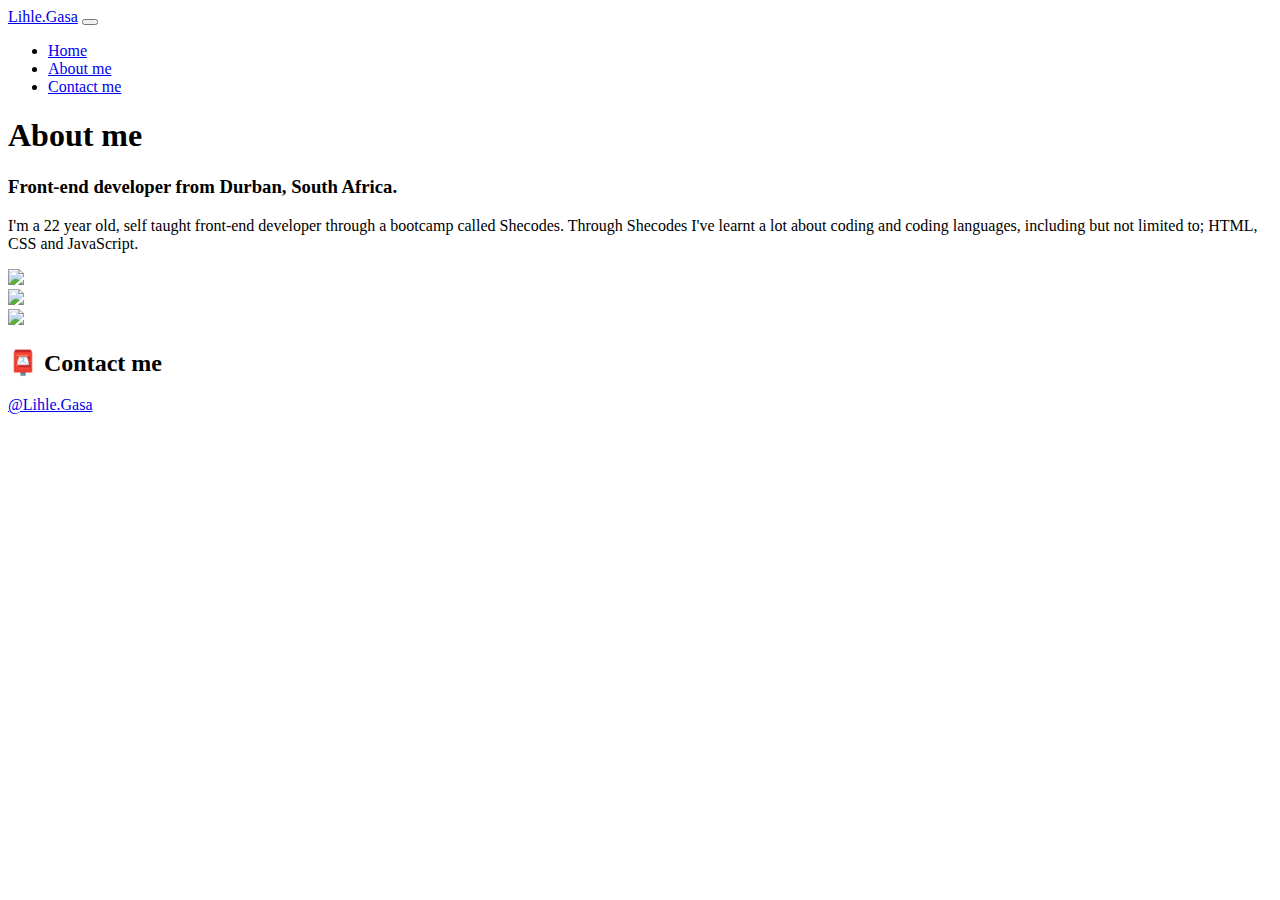
==== about.html @ 9e7878aa "created html files, and html structure and framework" ====
<!DOCTYPE html>
<html lang="en">
  <head>
    <meta charset="UTF-8" />
    <meta http-equiv="X-UA-Compatible" content="IE=edge" />
    <meta name="viewport" content="width=device-width, initial-scale=1.0" />
    <link
      href="https://cdn.jsdelivr.net/npm/bootstrap@5.0.0-beta2/dist/css/bootstrap.min.css"
      rel="stylesheet"
      integrity="sha384-BmbxuPwQa2lc/FVzBcNJ7UAyJxM6wuqIj61tLrc4wSX0szH/Ev+nYRRuWlolflfl"
      crossorigin="anonymous"
    />
    <script
      src="https://cdn.jsdelivr.net/npm/bootstrap@5.0.0-beta2/dist/js/bootstrap.bundle.min.js"
      integrity="sha384-b5kHyXgcpbZJO/tY9Ul7kGkf1S0CWuKcCD38l8YkeH8z8QjE0GmW1gYU5S9FOnJ0"
      crossorigin="anonymous"
    ></script>
    <link rel="stylesheet" href="style.css" />
    <title>About Lihle.Gasa</title>
  </head>
  <body>
    <nav class="navbar navbar-expand-lg navbar-light bg-light fixed-top">
      <div class="container">
        <a class="navbar-brand" href="index.html">Lihle.Gasa</a>
        <button
          class="navbar-toggler"
          type="button"
          data-bs-toggle="collapse"
          data-bs-target="#navbarNav"
          aria-controls="navbarNav"
          aria-expanded="false"
          aria-label="Toggle navigation"
        >
          <span class="navbar-toggler-icon"></span>
        </button>
        <div class="collapse navbar-collapse" id="navbarNav">
          <ul class="navbar-nav">
            <li class="nav-item">
              <a class="nav-link" aria-current="page" href="index.html">Home</a>
            </li>
            <li class="nav-item">
              <a class="nav-link active" href="about.html">About me</a>
            </li>
            <li class="nav-item">
              <a class="nav-link" href="about.html#contact">Contact me</a>
            </li>
          </ul>
        </div>
      </div>
    </nav>
    <h1 class="text-center">About me</h1>
    <h3 class="text-center">Front-end developer from Durban, South Africa.</h3>
    <div class="about-paragraphs text-center">
      <p>
        I'm a 22 year old, self taught front-end developer through a bootcamp
        called Shecodes. Through Shecodes I've learnt a lot about coding and
        coding languages, including but not limited to; HTML, CSS and
        JavaScript.
      </p>
    </div>
    <div class="container">
      <div class="row">
        <div class="col-sm-4">
          <img src="images/yoga.png" class="img-fluid p-2 shadow rounded" />
        </div>
        <div class="col-sm-4">
          <img src="images/weather.png" class="img-fluid p-2 shadow rounded" />
        </div>
        <div class="col-sm-4">
          <img src="images/yogurt.png" class="img-fluid p-2 shadow rounded" />
        </div>
      </div>
    </div>
    <div id="contact" class="mt-5">
      <h2 class="text-center">📮 Contact me</h2>
      <a href="mailto:thembelihlegasa22@gmail.com" class="email-link">
        @Lihle.Gasa
      </a>
    </div>
  </body>
</html>
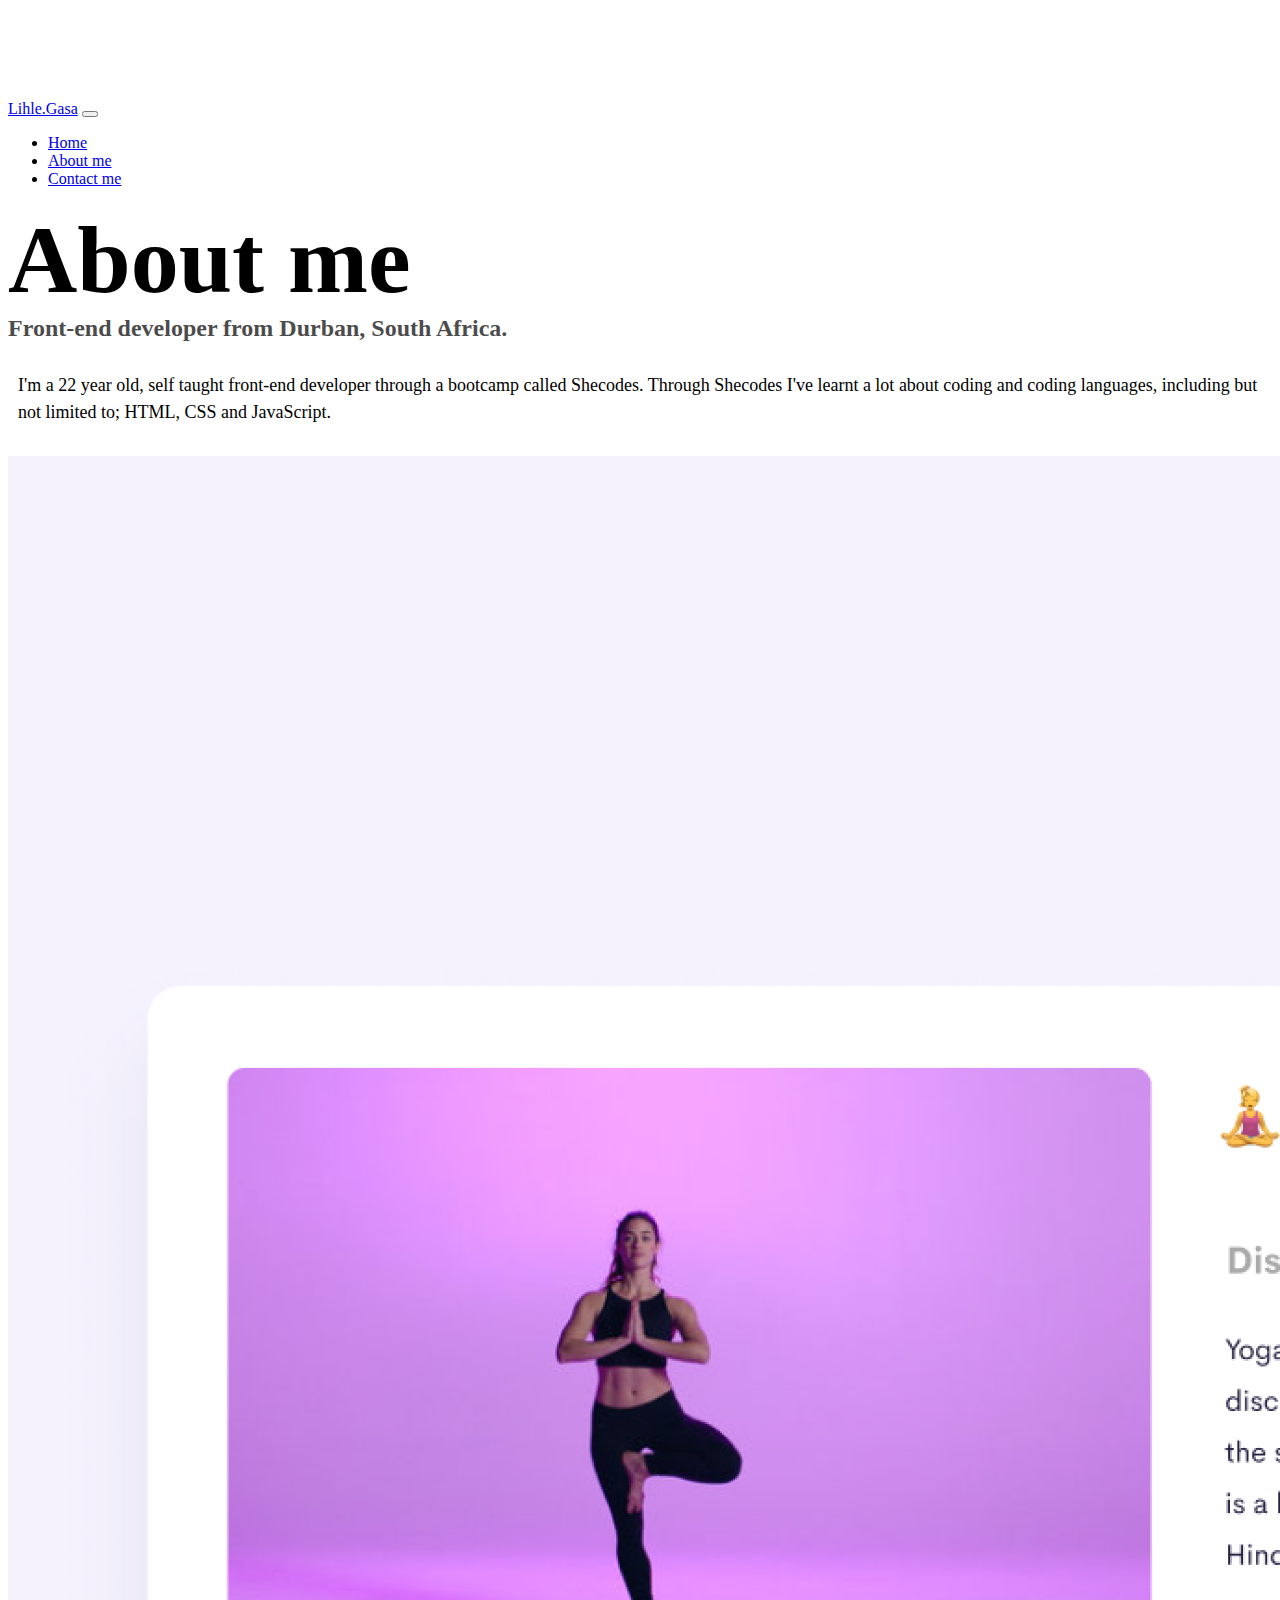
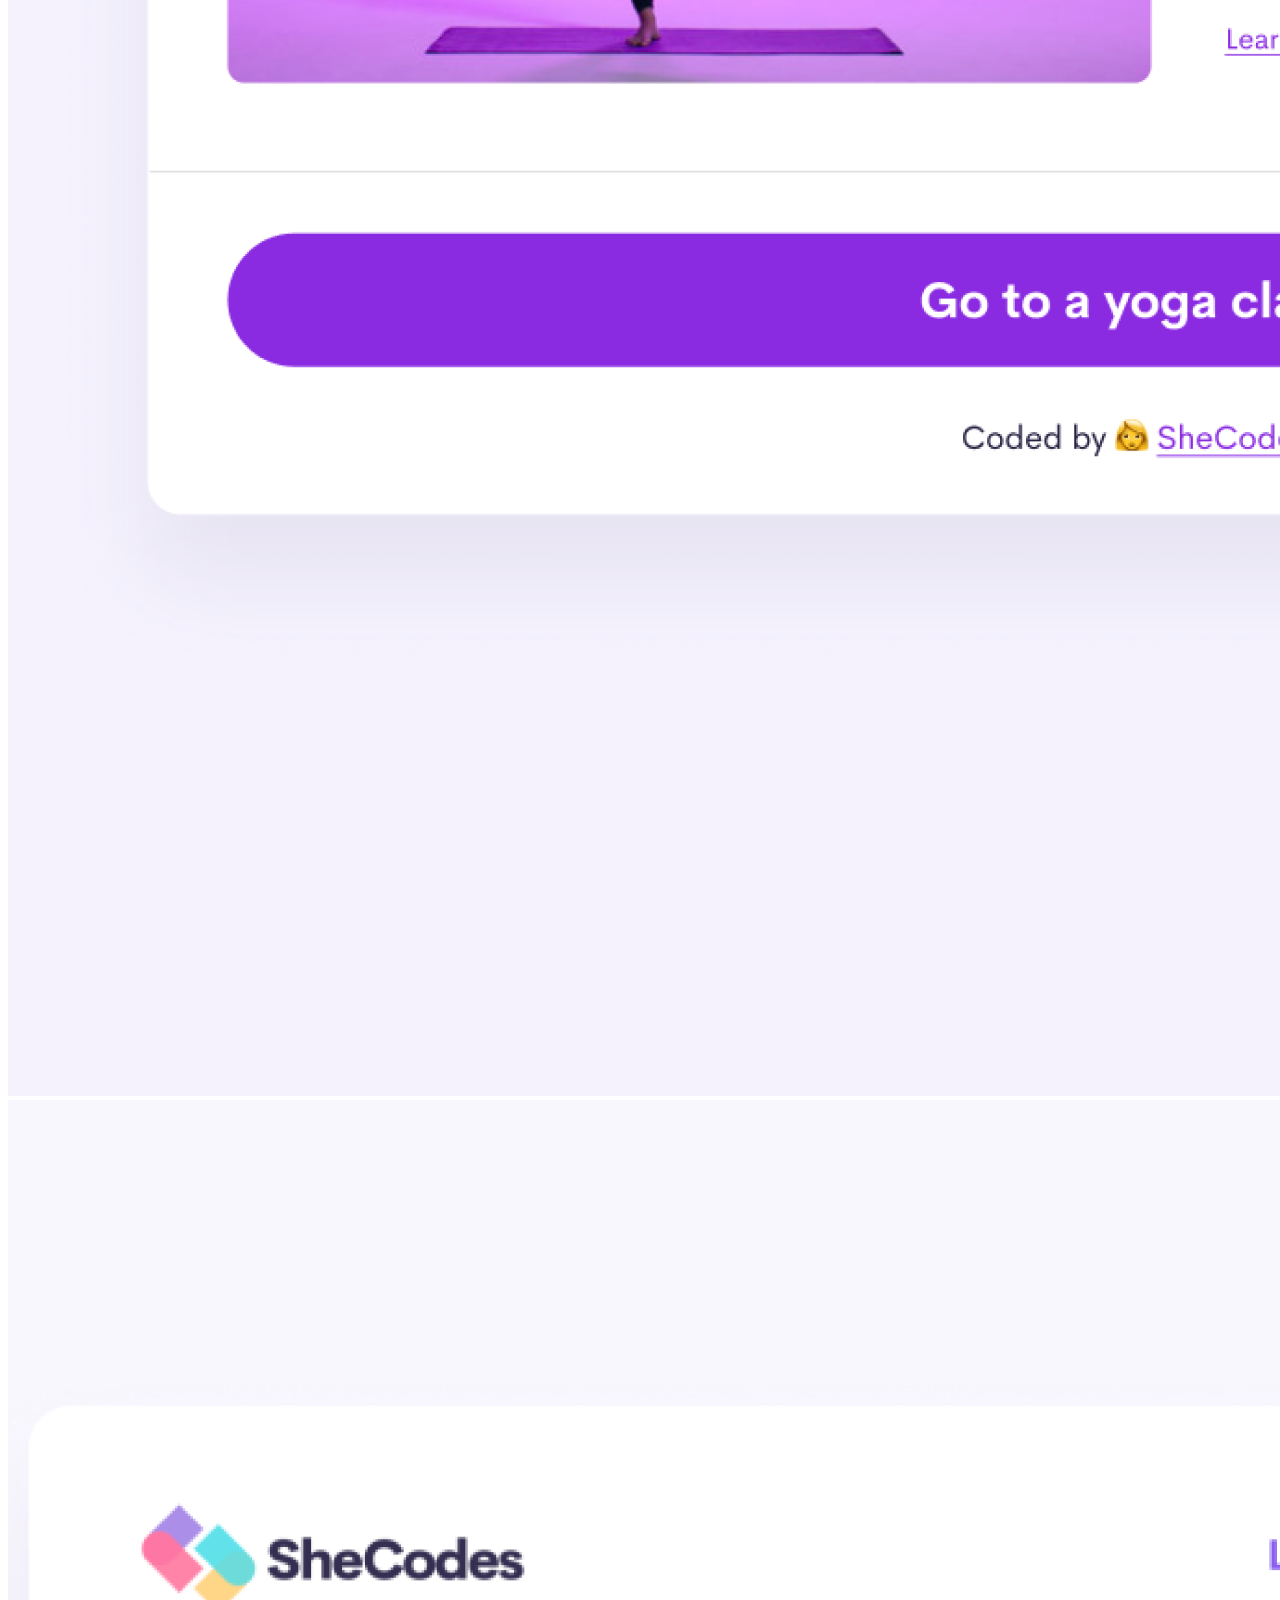
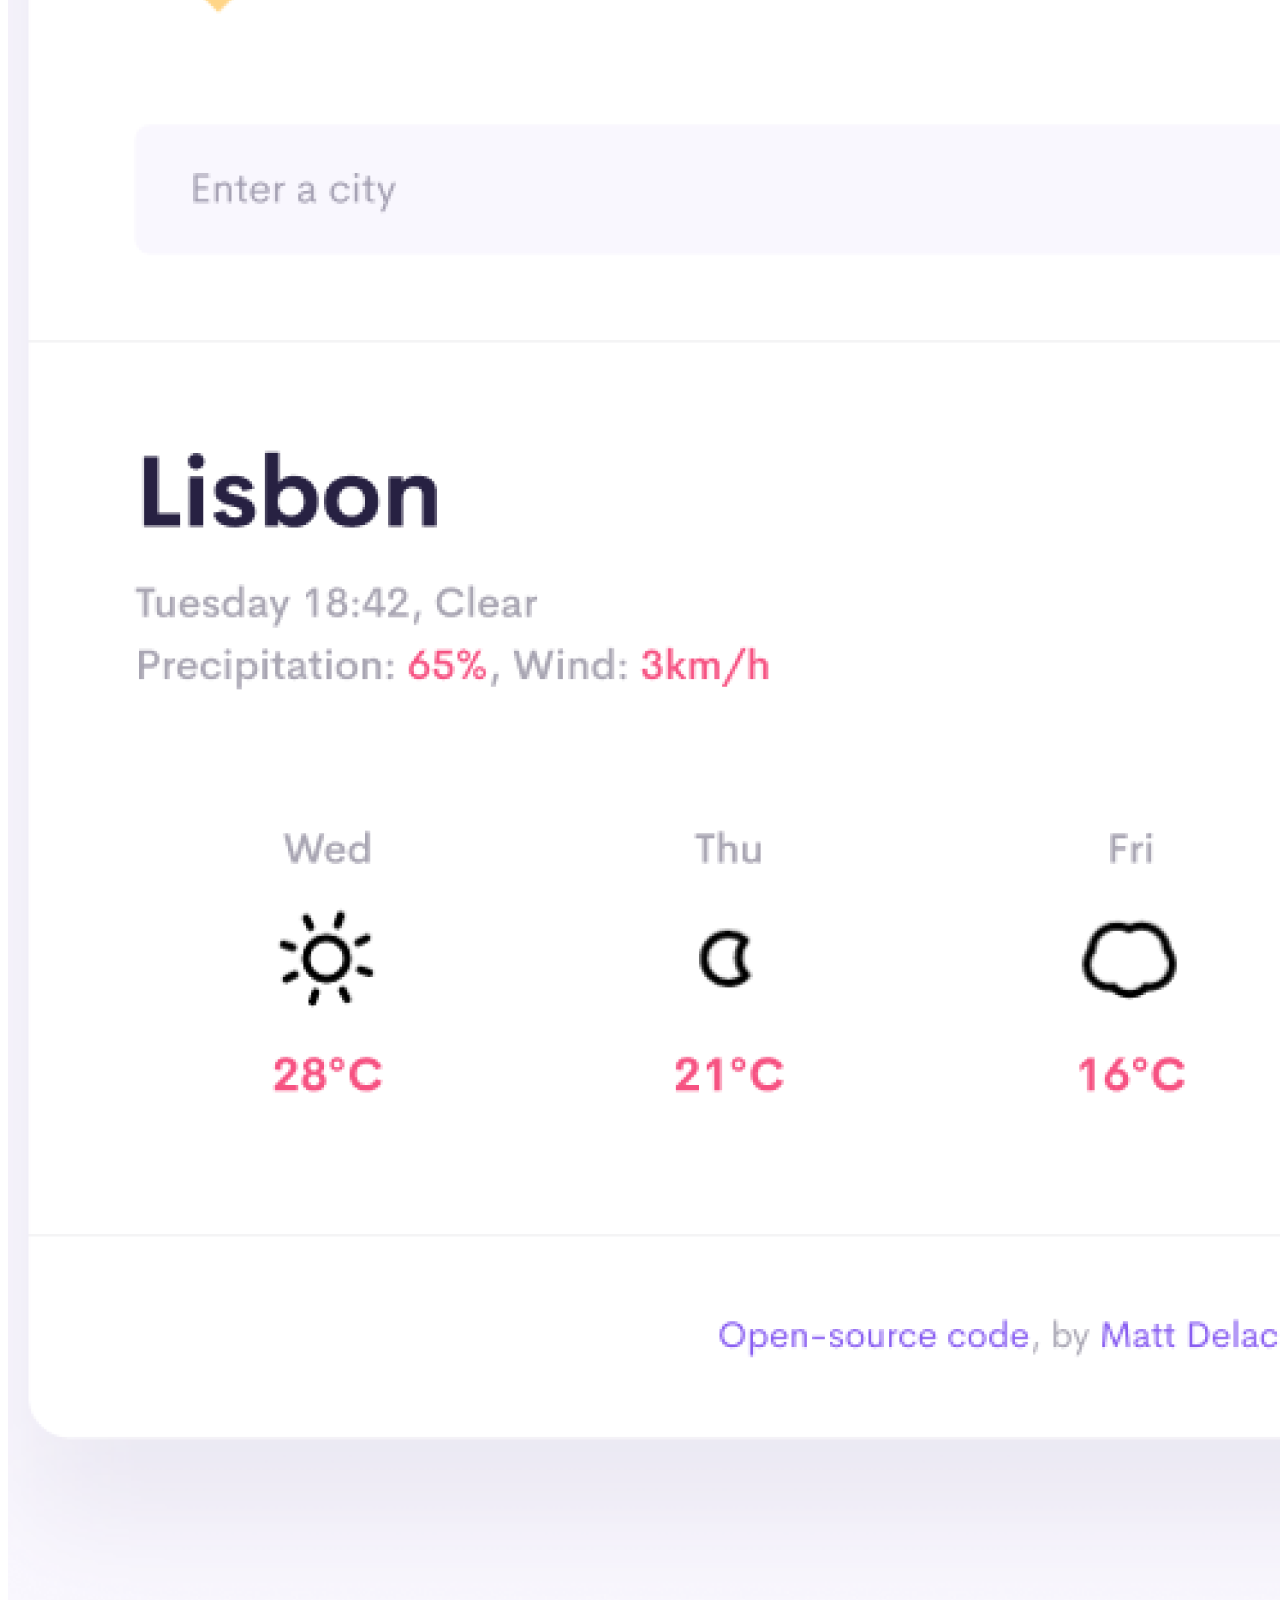
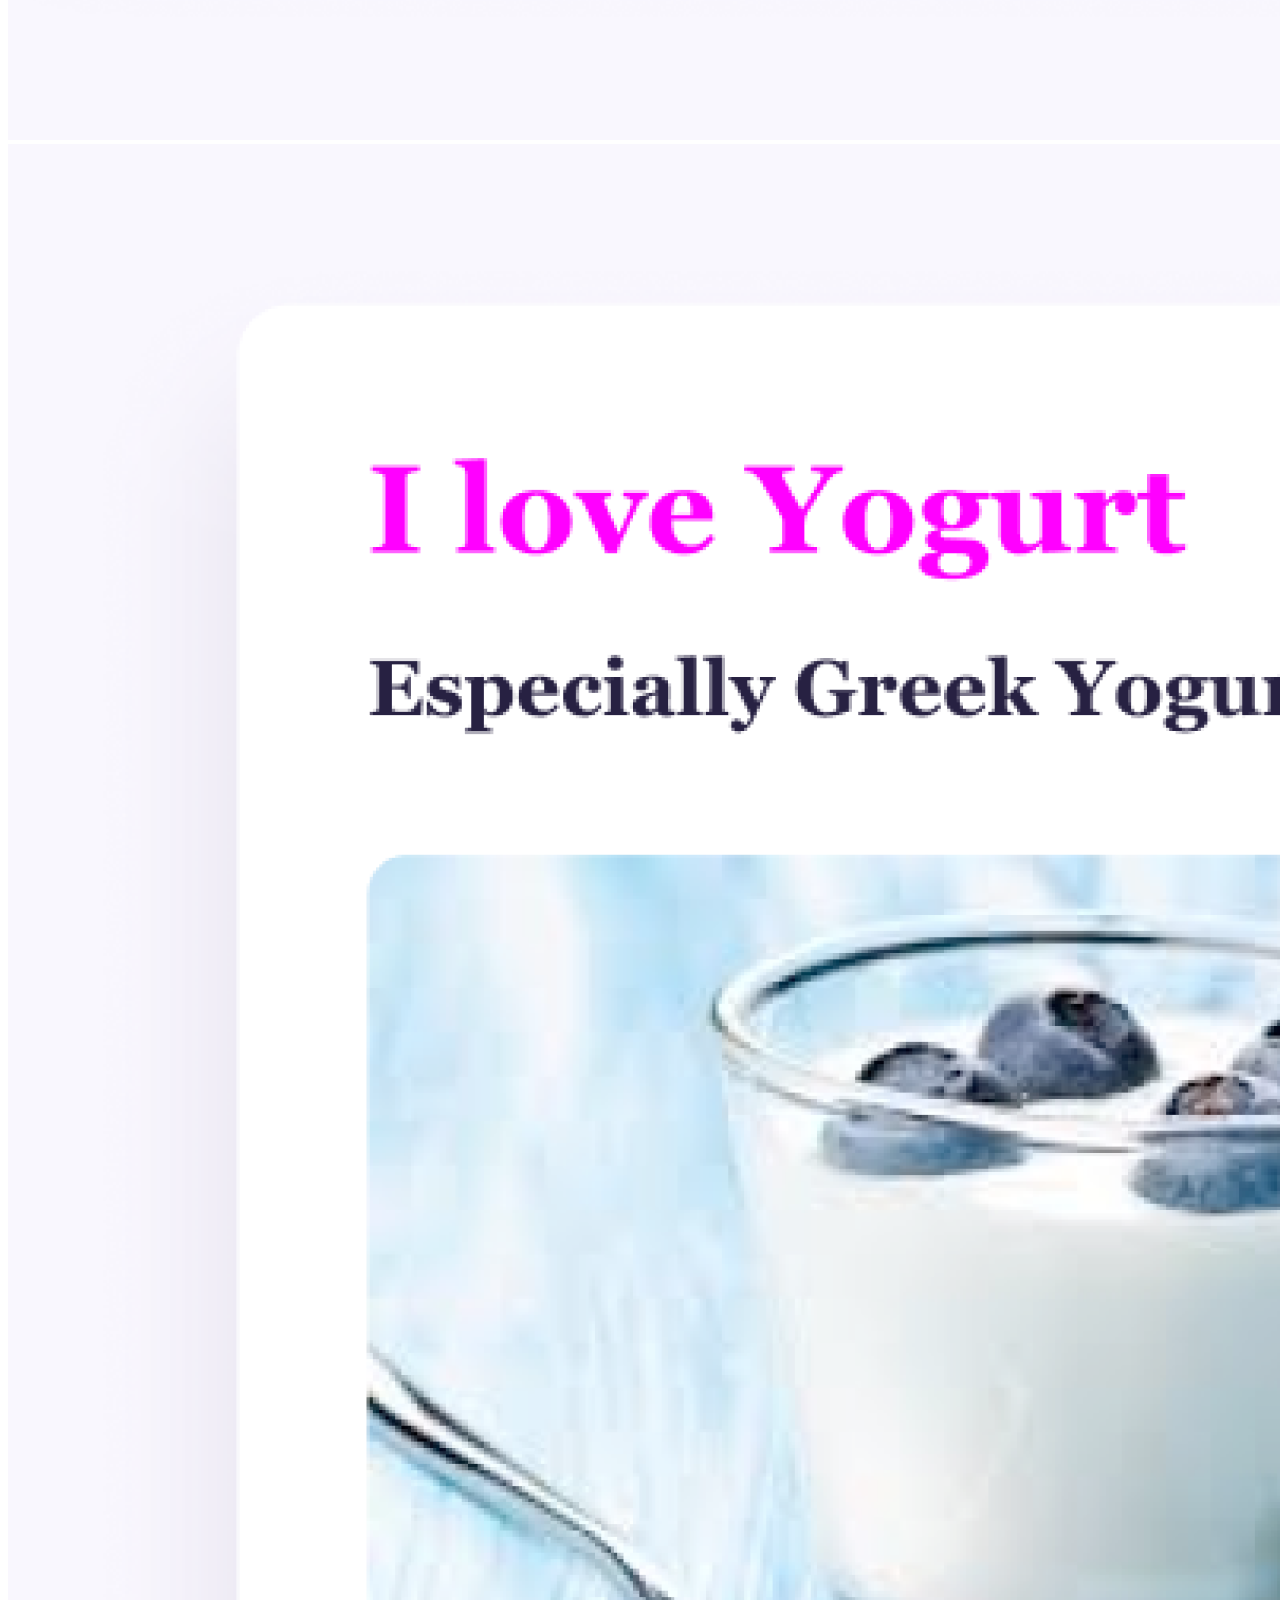
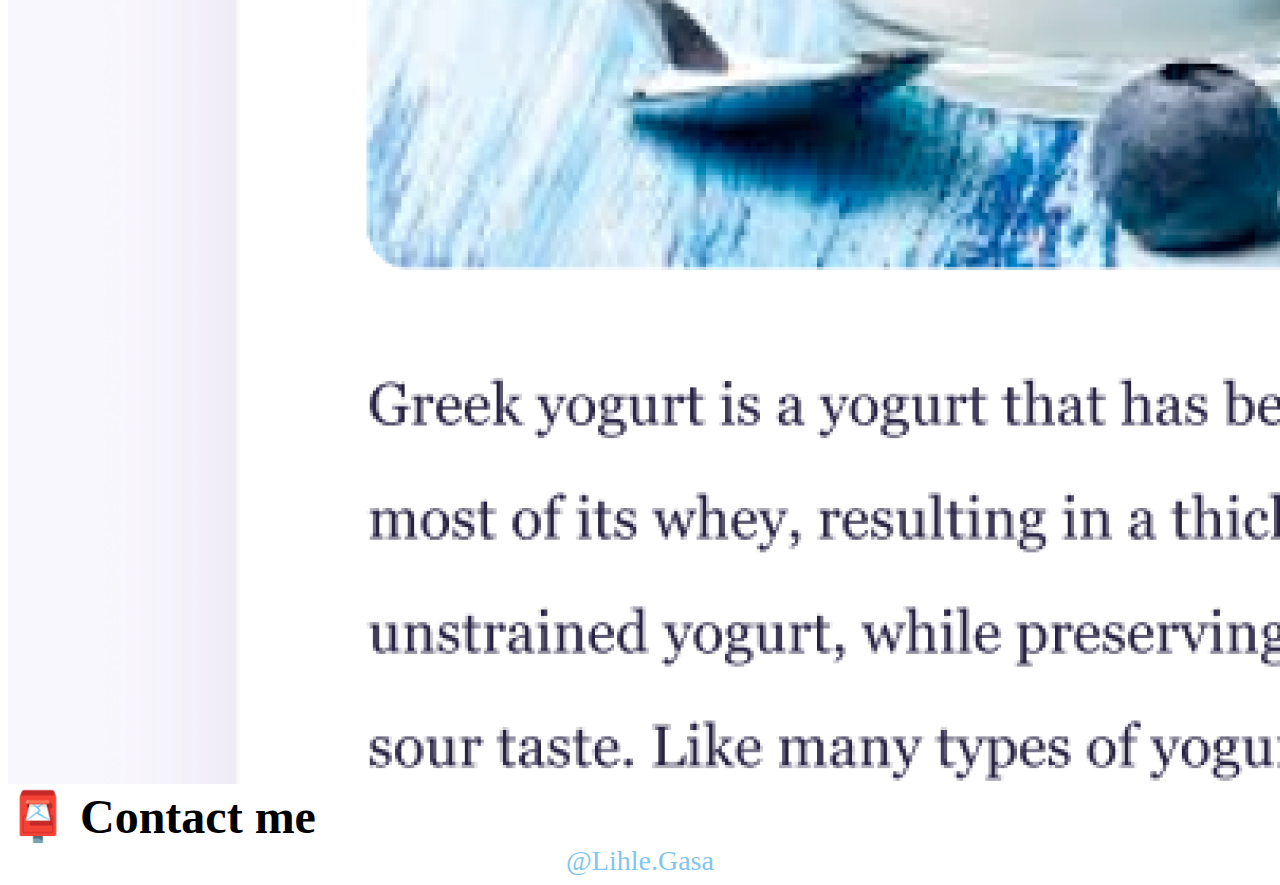
==== commit 9eff3b99: "Added css styling" ====
--- a/about.html
+++ b/about.html
@@ -15,7 +15,7 @@
       integrity="sha384-b5kHyXgcpbZJO/tY9Ul7kGkf1S0CWuKcCD38l8YkeH8z8QjE0GmW1gYU5S9FOnJ0"
       crossorigin="anonymous"
     ></script>
-    <link rel="stylesheet" href="style.css" />
+    <link rel="stylesheet" href="scr/style.css" />
     <title>About Lihle.Gasa</title>
   </head>
   <body>
@@ -58,16 +58,23 @@
         JavaScript.
       </p>
     </div>
+
     <div class="container">
       <div class="row">
         <div class="col-sm-4">
-          <img src="images/yoga.png" class="img-fluid p-2 shadow rounded" />
+          <img src="scr/images/yoga.png" class="img-fluid p-2 shadow rounded" />
         </div>
         <div class="col-sm-4">
-          <img src="images/weather.png" class="img-fluid p-2 shadow rounded" />
+          <img
+            src="scr/images/weather.png"
+            class="img-fluid p-2 shadow rounded"
+          />
         </div>
         <div class="col-sm-4">
-          <img src="images/yogurt.png" class="img-fluid p-2 shadow rounded" />
+          <img
+            src="scr/images/yogurt.png"
+            class="img-fluid p-2 shadow rounded"
+          />
         </div>
       </div>
     </div>
--- a/scr/style.css
+++ b/scr/style.css
@@ -0,0 +1,70 @@
+:root {
+  --primary-color: #83c5f1;
+  --secondary-color: #f5f2fe;
+  --box-shadow: 0 5px 10px rgba(0, 0, 0, 0.3);
+}
+body {
+  margin-top: 100px;
+}
+h1,
+h2,
+h3 {
+  margin: 0;
+}
+
+h1 {
+  font-size: 96px;
+}
+
+h2 {
+  font-size: 48px;
+}
+
+h3 {
+  font-size: 24px;
+  opacity: 0.7;
+}
+p {
+  font-size: 18px;
+  line-height: 1.5;
+}
+.navigation-links {
+  display: flex;
+  margin: 40px;
+  justify-content: center;
+}
+.primary-link {
+  border-radius: 4px;
+  padding: 20px 15px;
+  margin: 20px;
+  text-decoration: none;
+  text-transform: capitalize;
+  background: var(--primary-color);
+  box-shadow: var(--box-shadow);
+  color: white;
+}
+.secondary-link {
+  border-radius: 4px;
+  padding: 20px 15px;
+  margin: 20px;
+  text-decoration: none;
+  text-transform: capitalize;
+  color: var(--primary-color);
+  border: 1px solid var(--primary-color);
+}
+.about-paragraphs {
+  margin: 30px 0;
+}
+.about-paragraphs p {
+  margin: 10px;
+}
+.email-link {
+  display: flex;
+  justify-content: center;
+  color: var(--primary-color);
+  font-size: 28px;
+  text-decoration: none;
+}
+.email-link:hover {
+  text-decoration: underline;
+}
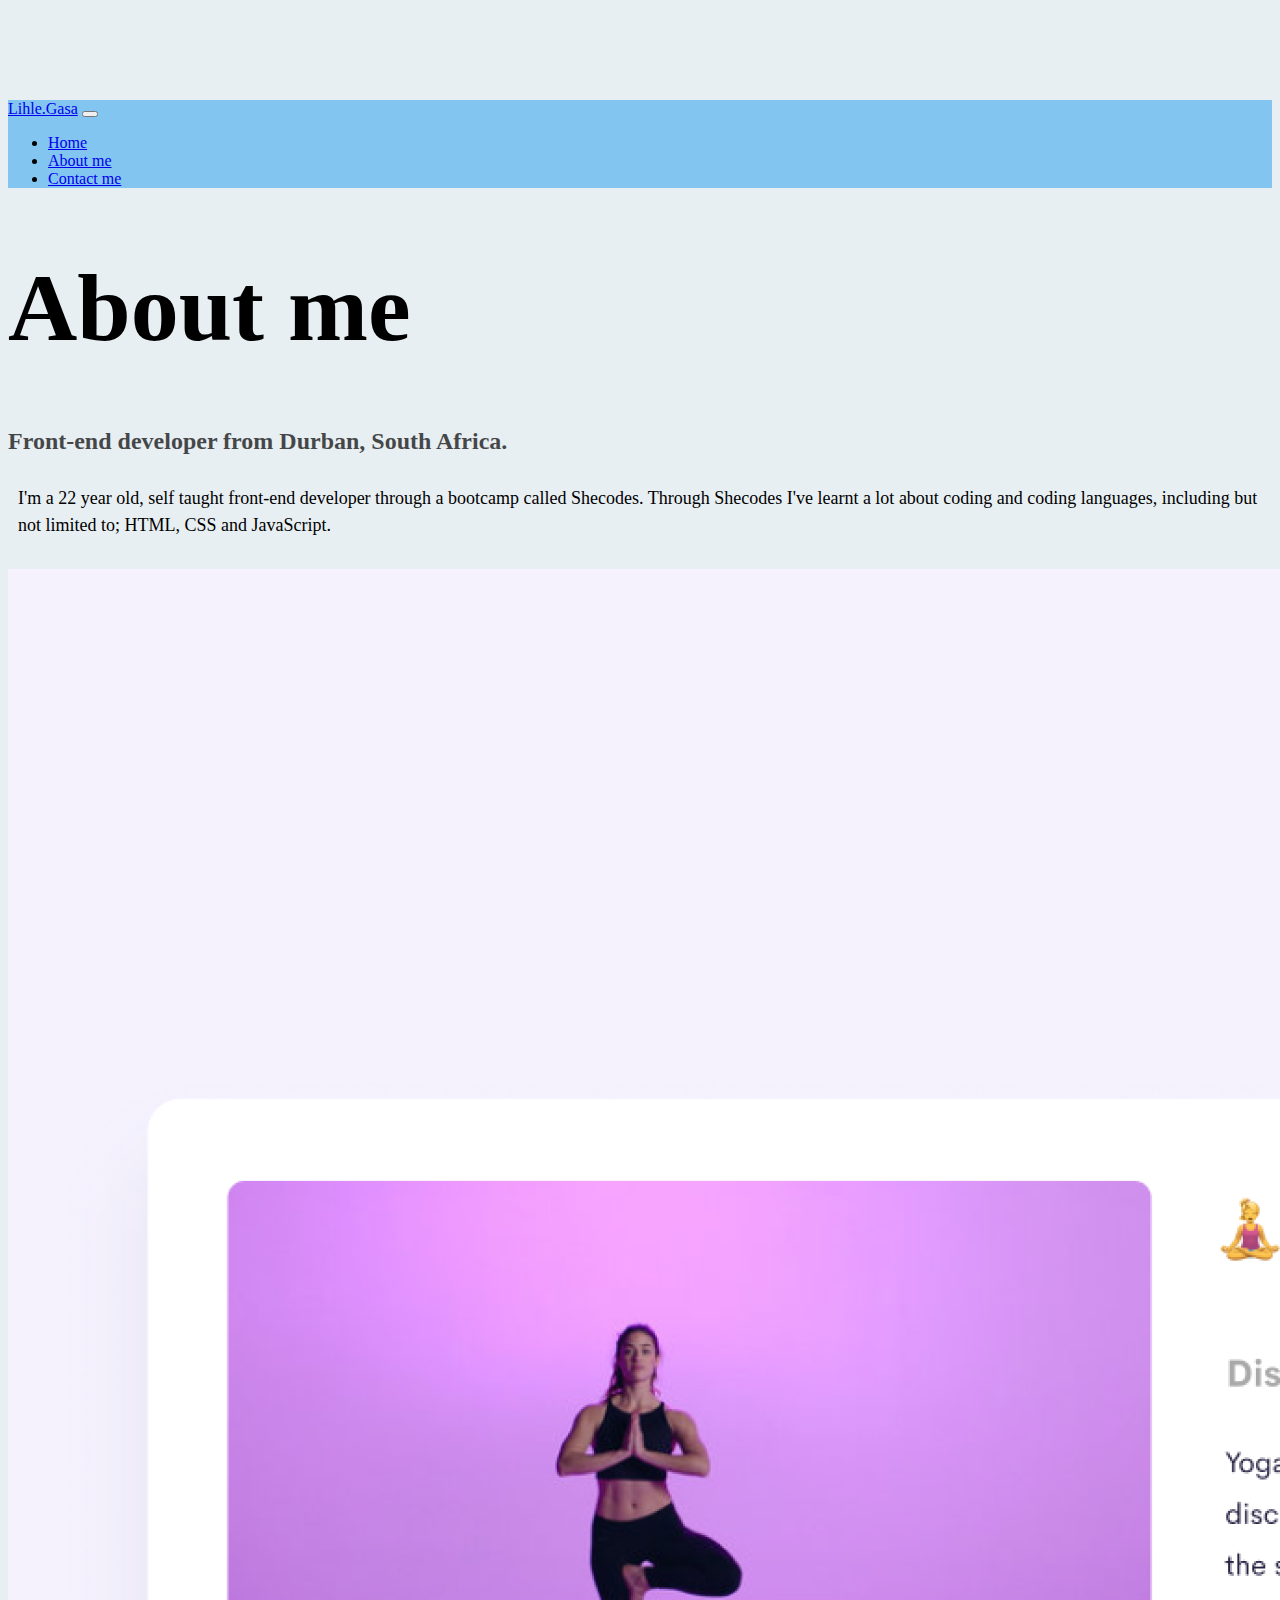
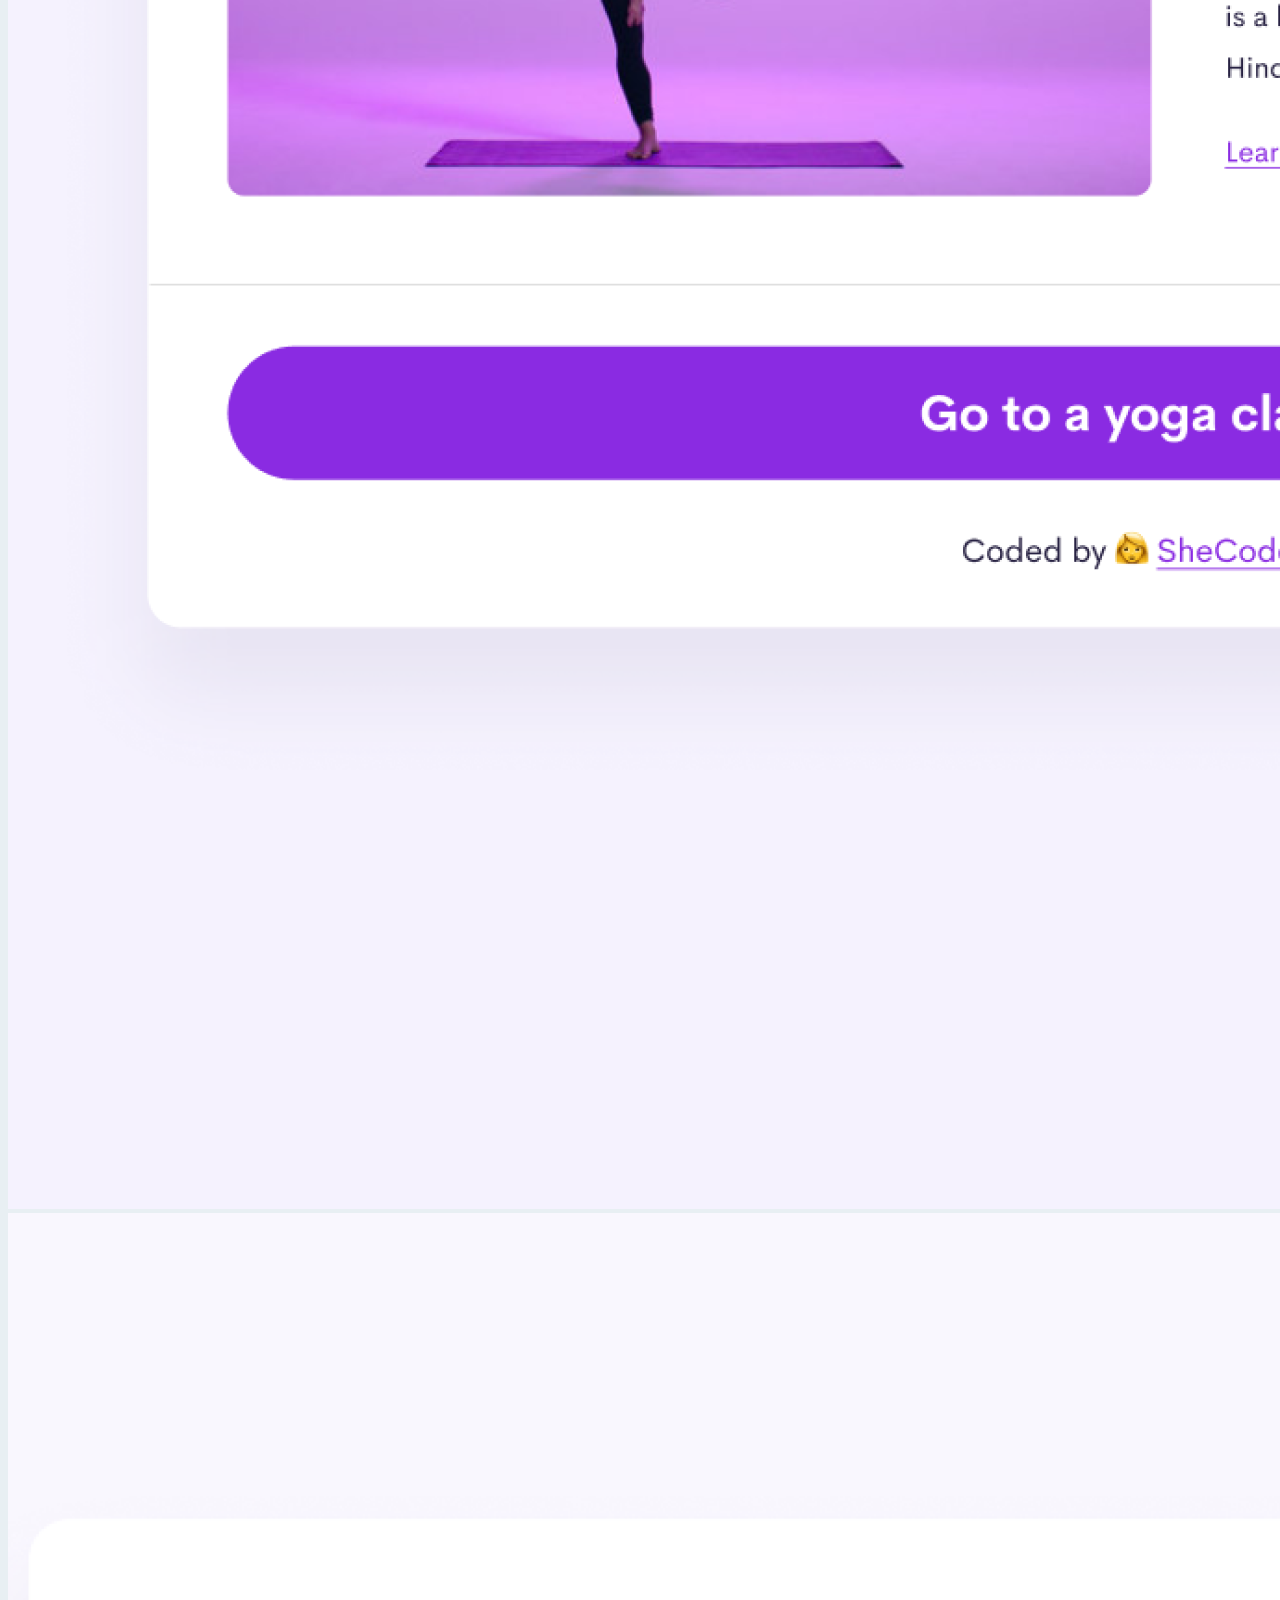
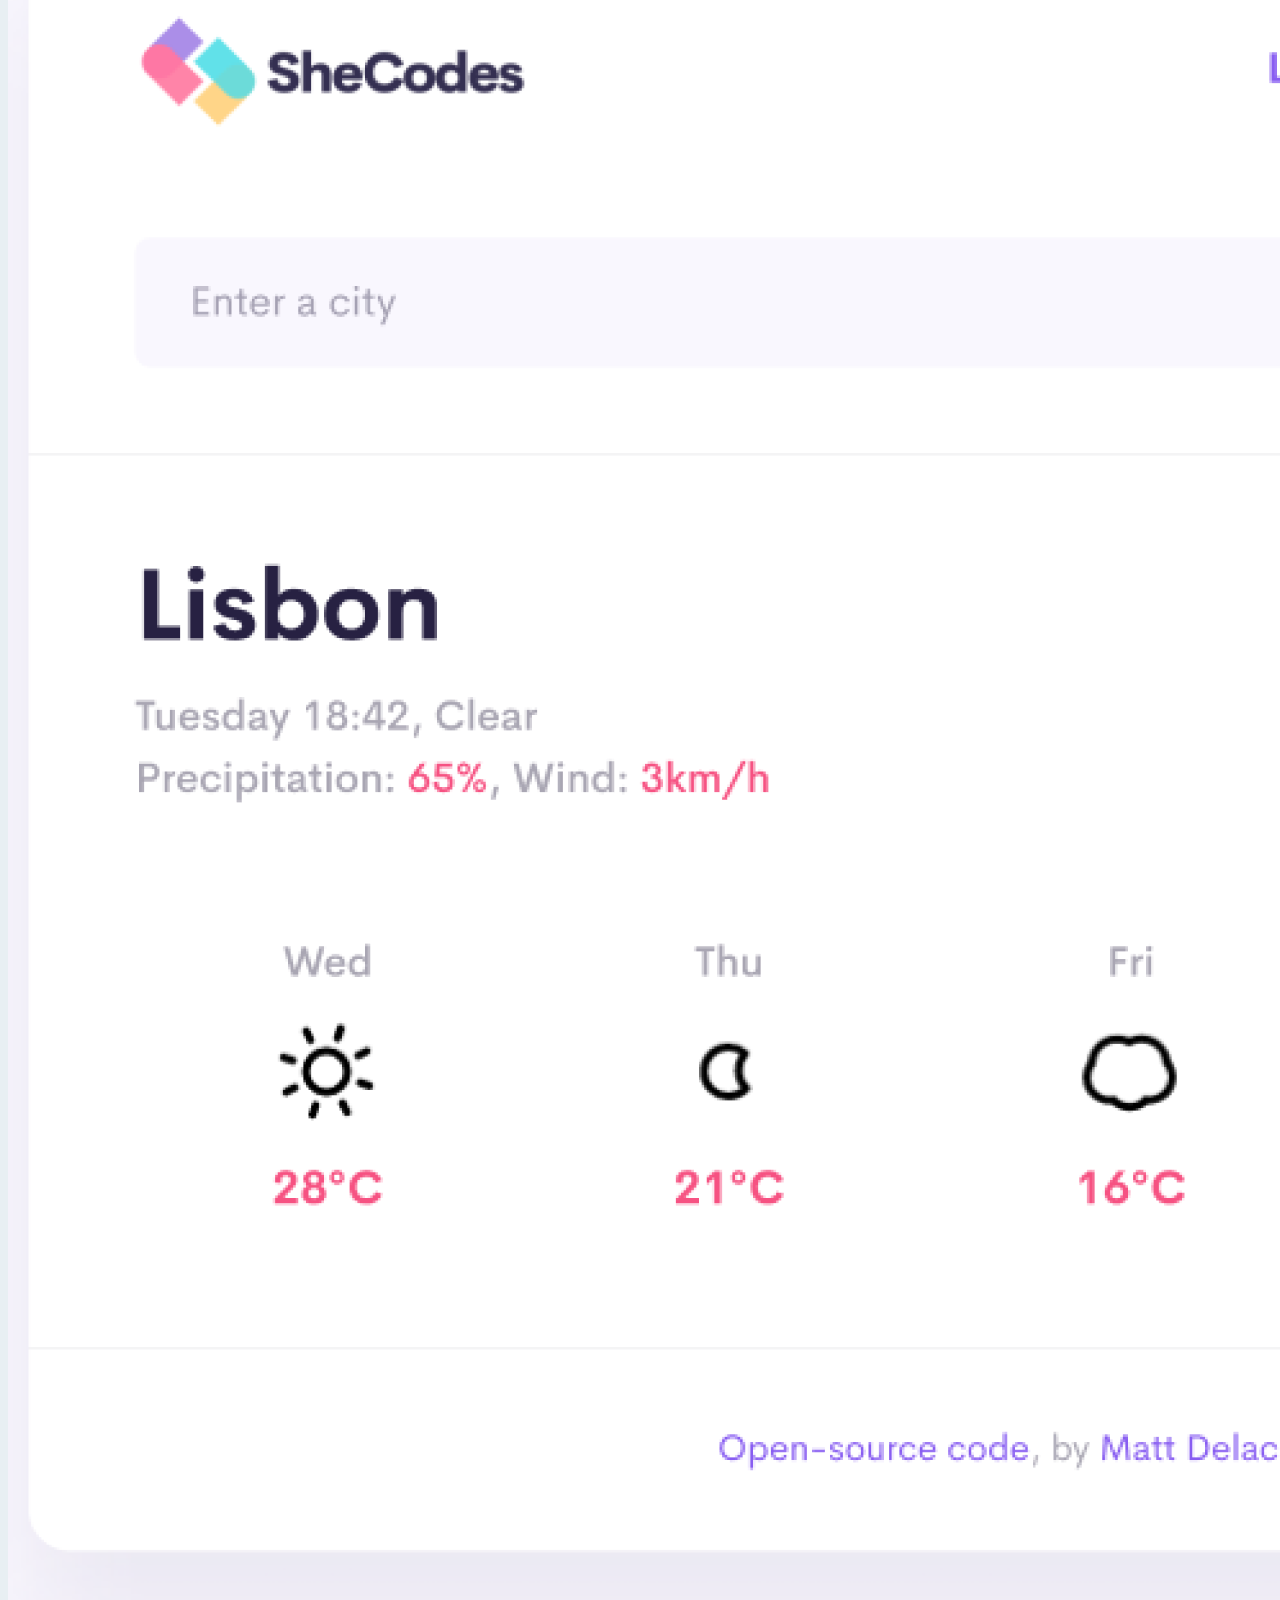
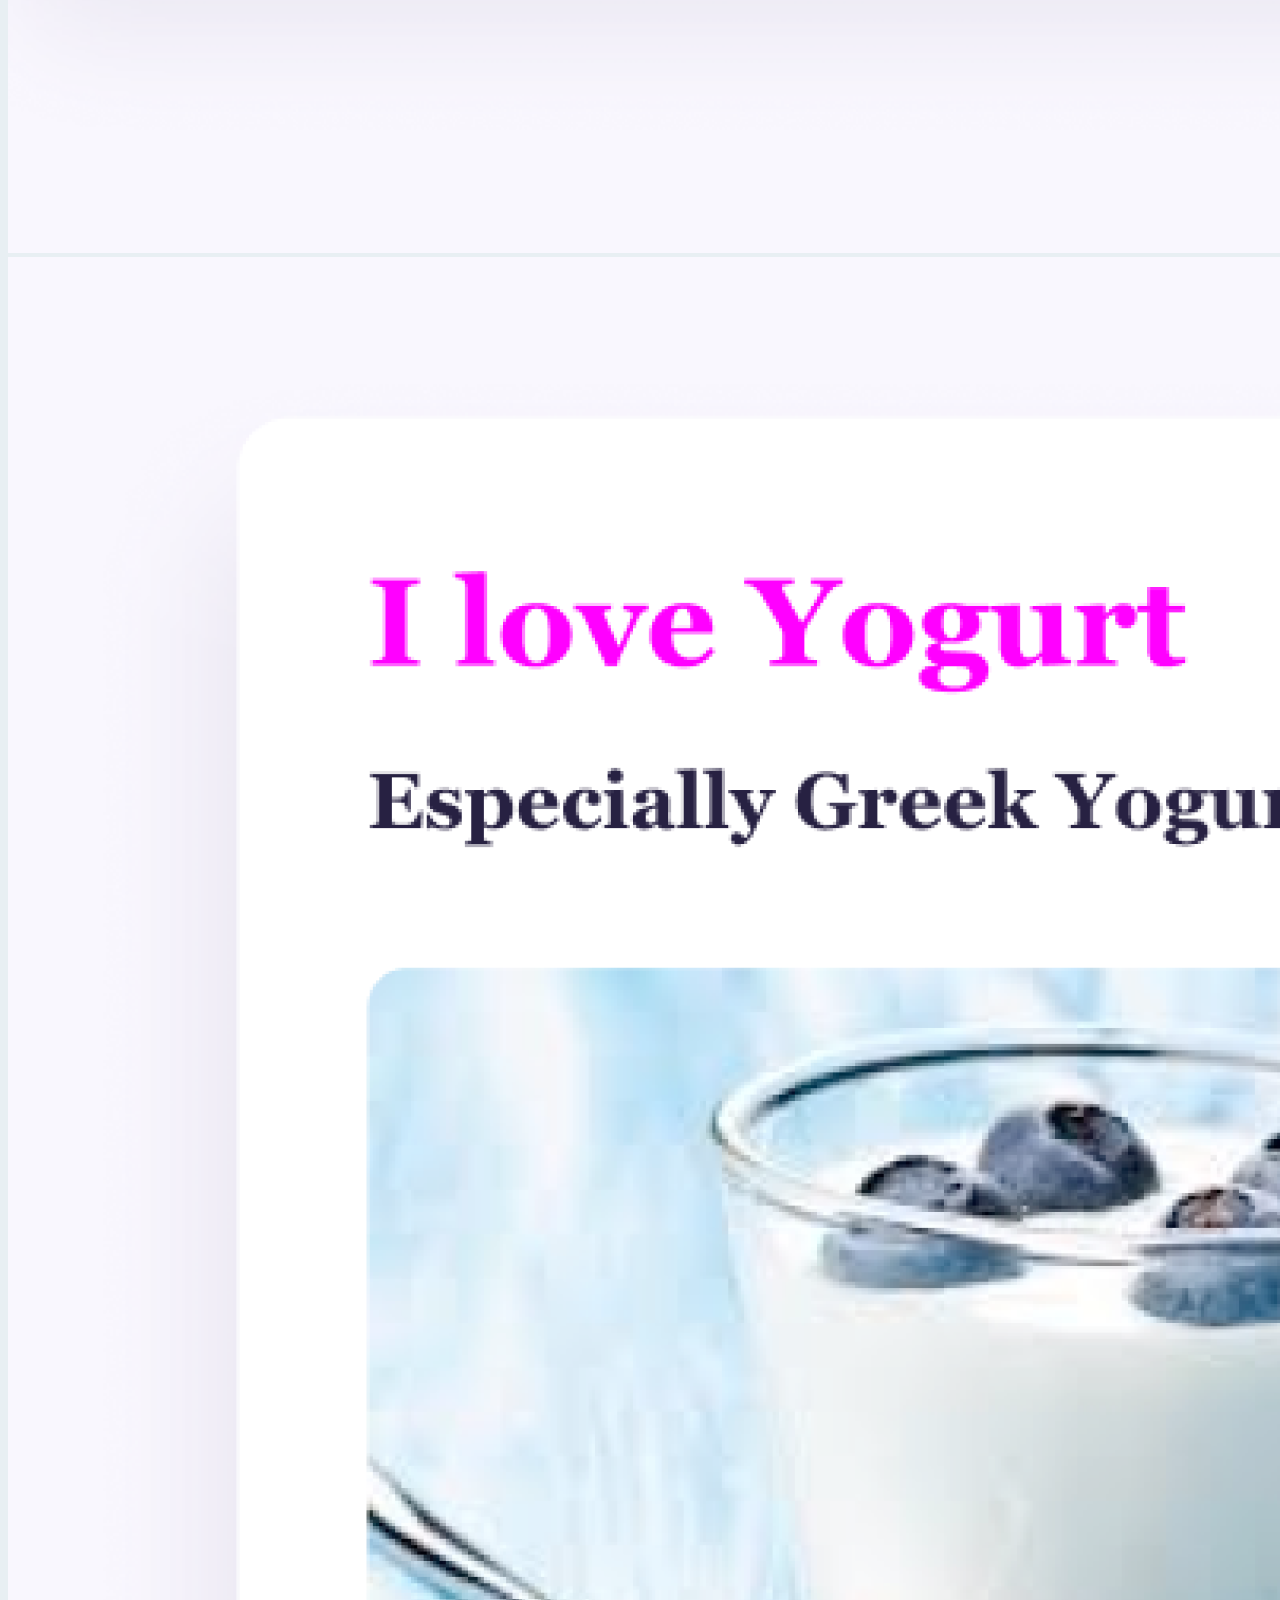
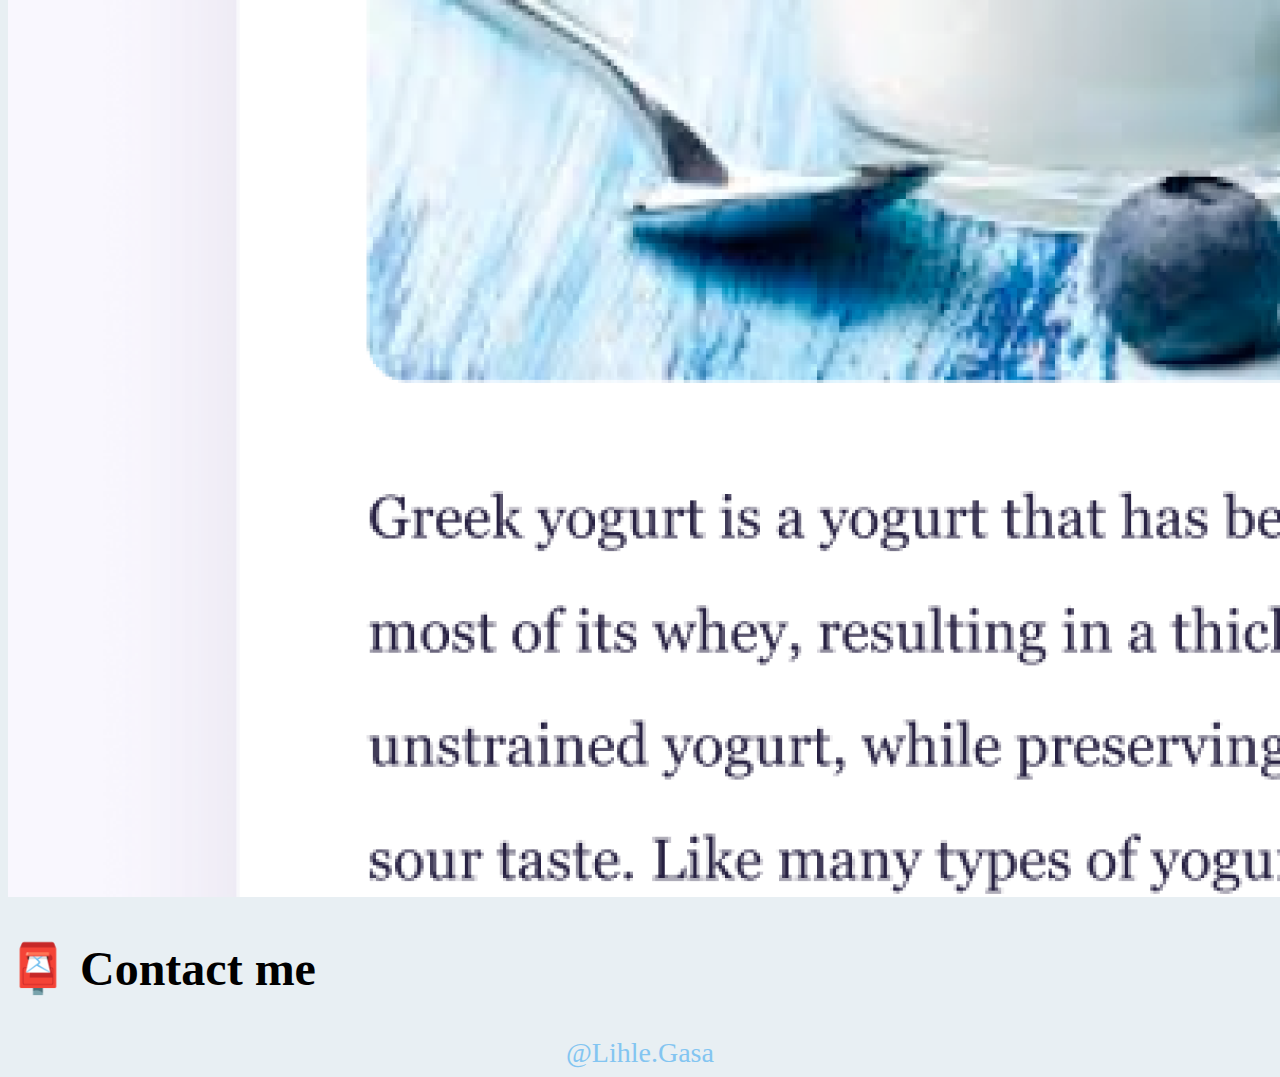
==== commit 658aa8cc: "updated css styling" ====
--- a/about.html
+++ b/about.html
@@ -4,6 +4,10 @@
     <meta charset="UTF-8" />
     <meta http-equiv="X-UA-Compatible" content="IE=edge" />
     <meta name="viewport" content="width=device-width, initial-scale=1.0" />
+    <meta
+      name="description"
+      content="the about me page of front-end developer Lihle Gasa, in the portfolio"
+    />
     <link
       href="https://cdn.jsdelivr.net/npm/bootstrap@5.0.0-beta2/dist/css/bootstrap.min.css"
       rel="stylesheet"
@@ -16,10 +20,13 @@
       crossorigin="anonymous"
     ></script>
     <link rel="stylesheet" href="scr/style.css" />
-    <title>About Lihle.Gasa</title>
+    <title>About me page of front-end developer Lihle.Gasa</title>
   </head>
   <body>
-    <nav class="navbar navbar-expand-lg navbar-light bg-light fixed-top">
+    <nav
+      class="navbar navbar-expand-lg navbar-light bg-light fixed-top"
+      style="background-color: #83c5f1"
+    >
       <div class="container">
         <a class="navbar-brand" href="index.html">Lihle.Gasa</a>
         <button
@@ -48,6 +55,7 @@
         </div>
       </div>
     </nav>
+
     <h1 class="text-center">About me</h1>
     <h3 class="text-center">Front-end developer from Durban, South Africa.</h3>
     <div class="about-paragraphs text-center">
@@ -62,18 +70,24 @@
     <div class="container">
       <div class="row">
         <div class="col-sm-4">
-          <img src="scr/images/yoga.png" class="img-fluid p-2 shadow rounded" />
+          <img
+            src="scr/images/yoga.png"
+            alt="yoga application project image"
+            class="img-fluid p-2 shadow rounded border border-info"
+          />
         </div>
         <div class="col-sm-4">
           <img
             src="scr/images/weather.png"
-            class="img-fluid p-2 shadow rounded"
+            alt="weather application project image"
+            class="img-fluid p-2 shadow rounded border border-info"
           />
         </div>
         <div class="col-sm-4">
           <img
             src="scr/images/yogurt.png"
-            class="img-fluid p-2 shadow rounded"
+            alt="yoghurt application project image"
+            class="img-fluid p-2 shadow rounded border border-info"
           />
         </div>
       </div>
--- a/scr/style.css
+++ b/scr/style.css
@@ -5,11 +5,7 @@
 }
 body {
   margin-top: 100px;
-}
-h1,
-h2,
-h3 {
-  margin: 0;
+  background-color: rgba(180, 203, 214, 0.3);
 }
 
 h1 {
@@ -33,7 +29,7 @@
   margin: 40px;
   justify-content: center;
 }
-.primary-link {
+.contact-link {
   border-radius: 4px;
   padding: 20px 15px;
   margin: 20px;
@@ -43,7 +39,7 @@
   box-shadow: var(--box-shadow);
   color: white;
 }
-.secondary-link {
+.about-link {
   border-radius: 4px;
   padding: 20px 15px;
   margin: 20px;
@@ -51,6 +47,16 @@
   text-transform: capitalize;
   color: var(--primary-color);
   border: 1px solid var(--primary-color);
+}
+.launch-link {
+  border-radius: 4px;
+  padding: 20px 15px;
+  margin: 20px;
+  text-decoration: none;
+  text-transform: capitalize;
+  background: var(--primary-color);
+  box-shadow: var(--box-shadow);
+  color: white;
 }
 .about-paragraphs {
   margin: 30px 0;
